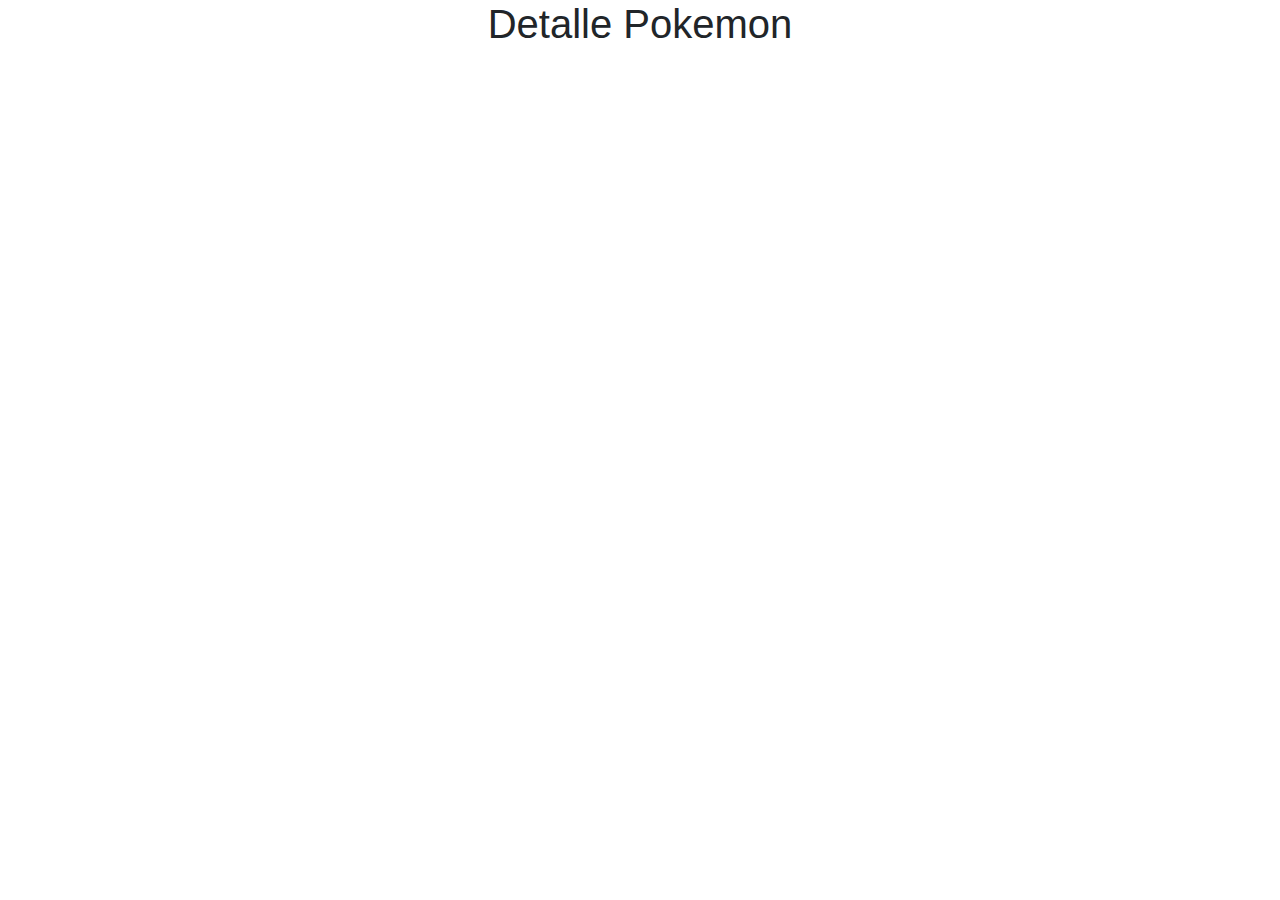
==== detallePokemon33.html @ 11daa65f "Poke Api tipo catalogo de compras" ====
<!DOCTYPE html>
<html lang="es">
<head>
    <meta charset="UTF-8">
    <meta http-equiv="X-UA-Compatible" content="IE=edge">
    <meta name="viewport" content="width=device-width, initial-scale=1.0">
    <title>PokeApi</title>
    <!-- Latest compiled and minified CSS -->
    <link href="https://cdn.jsdelivr.net/npm/bootstrap@5.2.3/dist/css/bootstrap.min.css" rel="stylesheet">
    <!-- Latest compiled JavaScript -->
    <script src="https://cdn.jsdelivr.net/npm/bootstrap@5.2.3/dist/js/bootstrap.bundle.min.js"></script>
    <link rel="stylesheet" href="https://cdnjs.cloudflare.com/ajax/libs/font-awesome/4.7.0/css/font-awesome.min.css">
    <link rel="stylesheet" href="https://use.fontawesome.com/releases/v5.14.0/css/all.css" />
</head>
<body onload="getDetallePokemon()" id="pokemon">
    <style>
        body {
          margin: 0;
          padding: 0;
          font-family: Arial, sans-serif;
        }
        .tipo-normal {
          background-color: #A8A090;
        }
        .tipo-fighting {
          background-color: #A05038;
        }
        .tipo-flying {
          background-color: #98A8F0;
        }
        .tipo-poison {
          background-color: #B058A0;
        }
        .tipo-ground {
          background-color: #E9D6A4;
        }
        .tipo-rock {
          background-color: #B8A058;
        }
        .tipo-bug {
            background-color: #A8B820;
        }
        .tipo-ghost {
            background-color: #6060B0;
        }
        .tipo-steel {
            background-color: #A8A8C0;
        }
        .tipo-fire {
          background-color: #F05030;
        }
        .tipo-water {
          background-color: #3899F8;
        }
        .tipo-grass {
          background-color: #78C850;
        }
        .tipo-electric {
            background-color: #F8D030;
        }
        .tipo-psychic {
            background-color: #F870A0;
        }
        .tipo-ice {
            background-color: #58C8E0;
        }
        .tipo-dragon {
            background-color: #7860E0;
        }
        .tipo-dark {
            background-color: #7A5848;
        }
        .tipo-fairy {
            background-color: #E79FE7;
        }
        .tipo-unknown {
            background-color: #424242;
        }
        .tipo-shadow {
            background-color: #230C2E;
        }
        /* Añade más estilos para cada tipo de pokemon aquí */
      </style>
    <div class="container-fluid">
        <h1 class="text-center">Detalle Pokemon</h1>
        <div class="row justify-content-center">
            <div class="col-6 "  id="detalle">
                
                
            </div>
        </div>
    </div>
    <div class="container">
        <div class="row justify-content-center">
            <div class="col-2" id="tipos">
                
        </div>
    </div>
    <script src="scrip3.js"></script>
</body>
</html>
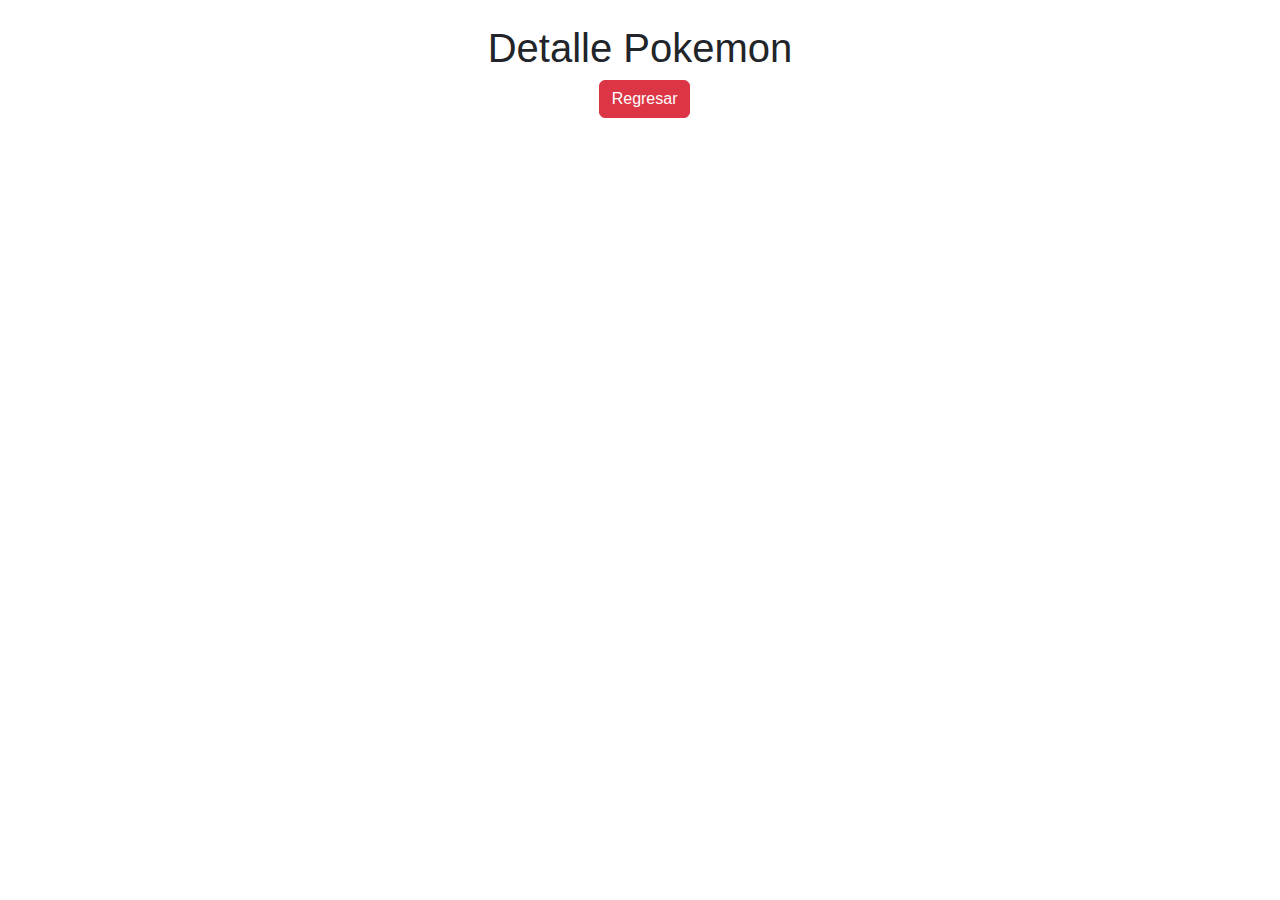
==== commit 13af2861: "pokeApi funcionando con la api del mvcPokemon." ====
--- a/detallePokemon33.html
+++ b/detallePokemon33.html
@@ -4,6 +4,7 @@
     <meta charset="UTF-8">
     <meta http-equiv="X-UA-Compatible" content="IE=edge">
     <meta name="viewport" content="width=device-width, initial-scale=1.0">
+    <link rel="shortcut icon" href="assets_Front/img/Squirtle.png">
     <title>PokeApi</title>
     <!-- Latest compiled and minified CSS -->
     <link href="https://cdn.jsdelivr.net/npm/bootstrap@5.2.3/dist/css/bootstrap.min.css" rel="stylesheet">
@@ -82,20 +83,19 @@
         /* Añade más estilos para cada tipo de pokemon aquí */
       </style>
     <div class="container-fluid">
-        <h1 class="text-center">Detalle Pokemon</h1>
+        <h1 class="text-center mt-4">Detalle Pokemon</h1>
         <div class="row justify-content-center">
-            <div class="col-6 "  id="detalle">
-                
+          <div class="col-1">
+            <button onclick="regresar()" class="btn btn-danger">Regresar</button>
+          </div>
+        </div>
+        <div class="row justify-content-center mb-3">
+            <div class="col-6"  id="detalle">
                 
             </div>
         </div>
     </div>
-    <div class="container">
-        <div class="row justify-content-center">
-            <div class="col-2" id="tipos">
-                
-        </div>
-    </div>
-    <script src="scrip3.js"></script>
+  
+    <script src="assets_Front/js/scrip3.js"></script>
 </body>
 </html>